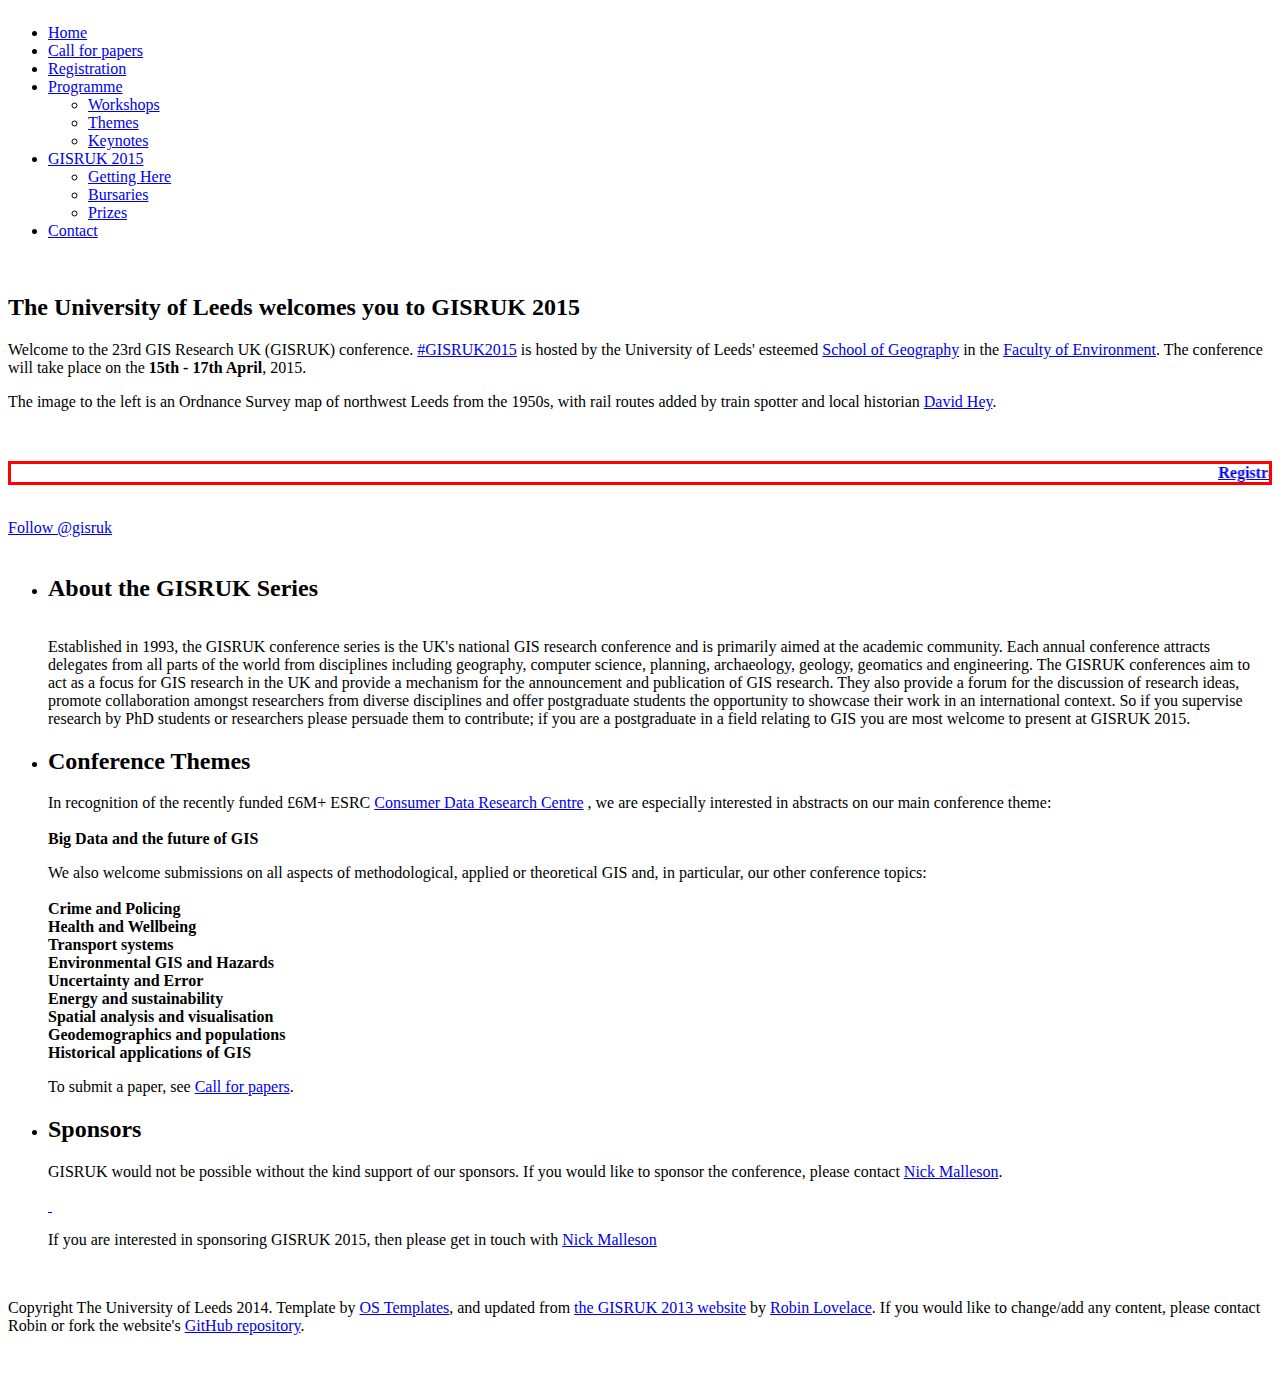
==== index.html @ 4285bc3a "adding registration info." ====
<!DOCTYPE html PUBLIC "-//W3C//DTD XHTML 1.0 Transitional//EN" "http://www.w3.org/TR/xhtml1/DTD/xhtml1-transitional.dtd">
<html data-savefrom-tab-data="{&quot;module&quot;:&quot;lm&quot;,&quot;tooltip&quot;:&quot;Links found: 0&quot;}" xmlns="http://www.w3.org/1999/xhtml" xml:lang="EN" dir="ltr" lang="EN">

<head profile="http://gmpg.org/xfn/11">
    <title>GISRUK 2015 : University of Leeds</title>
    <meta http-equiv="Content-Type" content="text/html; charset=windows-1252">
    <meta http-equiv="imagetoolbar" content="no">
    <link rel="stylesheet" href="index_files/layout.css" type="text/css">
    <script src="index_files/ga.js" async="" type="text/javascript"></script>
    <script src="index_files/widgets.js" type="text/javascript"></script>
    <script type="text/javascript">
        (function() {
            var ga = document.createElement('script');
            ga.type = 'text/javascript';
            ga.async = true;
            ga.src = ('https:' == document.location.protocol ? 'https://ssl' : 'http://www') + '.google-analytics.com/ga.js';
            var s = document.getElementsByTagName('script')[0];
            s.parentNode.insertBefore(ga, s);
        })();
    </script>
</head>

<body data-savefrom-link-count="42" data-twttr-rendered="true" id="top">
    <div class="wrapper">
        <!-- ####################################################################################################### -->
        <div id="header">
            <div class="fl_left">
            </div>
            <div class="fl_right">
                <a href="#">
                    <img height="60" src="http://upload.wikimedia.org/wikipedia/en/b/b8/Leeds_University_logo.svg" alt="">
                </a>
                </dtopnaviv>
                <br class="clear">
            </div>
            <!-- ####################################################################################################### -->
            <div id="topbar">
                <div id="topnav">
                    <ul id="menu">
                        <li class="active"><a href="http://Leeds.gisruk.org/index.html">Home</a>
                        </li>
                        <li><a href="submit.html">Call for papers</a>
                        </li>
                        <li><a href="registration.html">Registration</a>
                        </li>
                        <li><a href="programme.html">Programme</a>
                            <ul>
                                <li><a href="workshops.html">Workshops</a>
                                </li>
                                <li><a href="themes.html">Themes</a>
                                </li>
                                <li><a href="keynotes.html">Keynotes</a>
                                </li>
                                <!-- <li><a href="docs/TimeTable_Sessions_V1.4.pdf">Final Timetable</a></li> -->
                            </ul>
                        </li>
                        <li><a href="#">GISRUK 2015</a>
                            <ul>
                                <li><a href="getting-here.html">Getting Here</a>
                                </li>
                                <li><a href="bursaries.html">Bursaries</a>
                                </li>
                                <li><a href="prizes.html">Prizes</a>
                                </li>
                            </ul>
                        </li>
                        <li><a href="contact.html">Contact</a>
                        </li>
                    </ul>
                </div>
                <br class="clear">
            </div>

            <!-- ####################################################################################################### -->
            <div id="intro">
                <div class="fl_left">
                    <a href="#">
                        <img src="index_files/ordnance-survey-map-leeds-50s-rl.png" alt="">
                    </a>
                </div>
                <div class="fl_right">
                    <h2>The University of Leeds welcomes you to GISRUK 2015</h2>
                    <p>Welcome to the 23rd GIS Research UK (GISRUK) conference. <a href="https://twitter.com/search?f=realtime&q=%23GISRUK2015&src=typd">#GISRUK2015</a> is hosted by the University of Leeds' esteemed <a href="http://www.geog.leeds.ac.uk/">School of Geography</a> in the
                        <a href="http://www.environment.leeds.ac.uk/">Faculty of Environment</a>. The conference will take place on the <b>15th - 17th April</b>, 2015.
                    </p>
                    <p>The image to the left is an Ordnance Survey map of northwest Leeds from the 1950s, with rail routes added by train spotter and local historian <a href="http://www.davidheyscollection.com/page50.htm"> David
                        Hey</a>.</p>
                    <br>
                    <p>
                        <marquee style="border:RED 3px SOLID"><b><a href="http://leeds.gisruk.org/submit.html">
                            Registration is now open! Click on 'Registration' above</a></b>
                        </marquee>
                    </p>
                    <br>

                    <a href="https://twitter.com/gisruk" class="twitter-follow-button" data-show-count="false" data-size="large">Follow @gisruk</a>
                    <script>
                        ! function(d, s, id) {
                            var js, fjs = d.getElementsByTagName(s)[0],
                                p = /^http:/.test(d.location) ? 'http' : 'https';
                            if (!d.getElementById(id)) {
                                js = d.createElement(s);
                                js.id = id;
                                js.src = p + '://platform.twitter.com/widgets.js';
                                fjs.parentNode.insertBefore(js, fjs);
                            }
                        }(document, 'script', 'twitter-wjs');
                    </script>

                </div>
                <br class="clear">
            </div>
            <!-- ####################################################################################################### -->
            <div id="homecontent">
                <ul>
                    <li>
                        <h2>About the GISRUK Series</h2>
                        <img class="imgl" src="index_files/gisruk.jpg" alt="">
                        <p>Established in 1993, the GISRUK conference series is the UK's national GIS research conference and is primarily aimed at the academic community. Each annual conference attracts delegates from all parts of the world from disciplines including geography, computer science, planning, archaeology, geology, geomatics and engineering. The GISRUK conferences aim to act as a focus for GIS research in the UK and provide a mechanism for the announcement and publication of GIS research. They also provide a forum for the discussion of research ideas, promote collaboration amongst researchers from diverse disciplines and offer postgraduate students the opportunity to showcase their work in an international context. So if you supervise research by PhD students or researchers please persuade them to contribute; if you are a postgraduate in a field relating to GIS you are most welcome to present at GISRUK 2015.</p>
                        <!-- <p class="readmore"><a href="http://www.geo.ed.ac.uk/gisruk/gisruk.html">More about GISRUK �</a></p> -->
                    </li>
                    <li>
                        <h2>Conference Themes</h2>
                        <p>In recognition of the recently funded &pound;6M+ ESRC <a href="http://www.lida.leeds.ac.uk/">
					Consumer Data Research Centre</a> , we are especially interested in abstracts on our main conference theme:
                            <br/>
                            <br/>
                            <strong>Big Data and the future of GIS</strong>
                        </p>

                        <p>We also welcome submissions on all aspects of methodological, applied or theoretical GIS and, in particular, our other conference topics:
                            <br/>
                            <br/>
                            <strong>Crime and Policing</strong>
                            <br/>
                            <strong>Health and Wellbeing</strong>
                            <br/>
                            <strong>Transport systems</strong>
                            <br/>
                            <strong>Environmental GIS and Hazards</strong>
                            <br/>
                            <strong>Uncertainty and Error</strong>
                            <br/>
                            <strong>Energy and sustainability</strong>
                            <br/>
                            <strong>Spatial analysis and visualisation</strong>
                            <br/>
                            <strong>Geodemographics and populations</strong>
                            <br/>
                            <strong>Historical applications of GIS</strong>
                        </p>

                        <p>To submit a paper, see <a href="submit.html">Call for papers</a>.</p>

                        <!-- <li>
                    <h2>Supporting Early Careers Researchers</h2>
                    <img class="imgl" src="index_files/rgs_logo.jpg" alt="">
                    <p>GISRUK is a friendly conference series that aims to encourage
                    and support early careers researchers. With the kind support from both
                    the <a href="http://qmrg.org.uk/" target="blank">Quantitative Methods Research
                        Group</a> and the <a href="http://giscience.org.uk/" target="_blank">GIScience Research Group</a> at the <a href="http://www.rgs.org/" target="_blank">Royal Geographical Society with the IBG</a> we are able to offer <a href="bursaries.html">4 early careers bursaries.</a></p>
                    <p>We will be running the <a href="workshops.html#YRF">Young Researcher's Forum</a> on the day before the main conference which provides valuable early careers guidance, and 
                    the opportunity to network with your peers.</p>
                    </li>
                    -->
                        <li class="last">
                            <h2>Sponsors</h2>
                            <p>GISRUK would not be possible without the kind support of our sponsors. 
                                If you would like to sponsor the conference, please contact 
                                <a href="mailto:N.Malleson06@leeds.ac.uk">Nick Malleson</a>.</p>
                            <a id='talisman' href="http://www.geotalisman.org/" target="_blank">
                                <img class="imgl" src="index_files/talisman_logo.jpg" alt="" />
                            </a>
                            <a id='ordnance_survey' href="https://www.ordnancesurvey.co.uk/" target="_blank">
                                <img class="imgl" src="https://www.ordnancesurvey.co.uk/images/ui/os-logo.png" alt="" />
                            </a>



                            <br class="clear">
                            <p>If you are interested in sponsoring GISRUK 2015, then please get in touch with <a href="mailto:N.Malleson06@leeds.ac.uk">Nick Malleson</a>
                            </p>
                        </li>

                </ul>
                <br class="clear">
            </div>


            <!-- ####################################################################################################### -->
            <div id="copyright">
                <p class="fl_left">
                    <p></p>
                    <!--<p><a href="http://i.creativecommons.org/l/by/3.0/80x15.png">-->
                    <!--<img border="0" alt="by" src="http://i.creativecommons.org/l/by/3.0/80x15.png"></img>-->
                    </a>
                    Copyright The University of Leeds 2014. Template by <a href="http://www.os-templates.com/" title="Free Website Templates">OS Templates</a>, and updated from
                    <a href="http://liverpool.gisruk.org/">the GISRUK 2013 website</a> by <a href="mailto:R.Lovelace@leeds.ac.uk">Robin Lovelace</a>. If you would like to change/add any content, please contact Robin or fork the website's <a href="https://github.com/Robinlovelace/gisruk2015/tree/gh-pages">GitHub repository</a>.
                    <a>
                </p>
                <br class="clear">
            </div>
            <!-- ####################################################################################################### -->
            <br class="clear">
        </div>


</body>

</html>
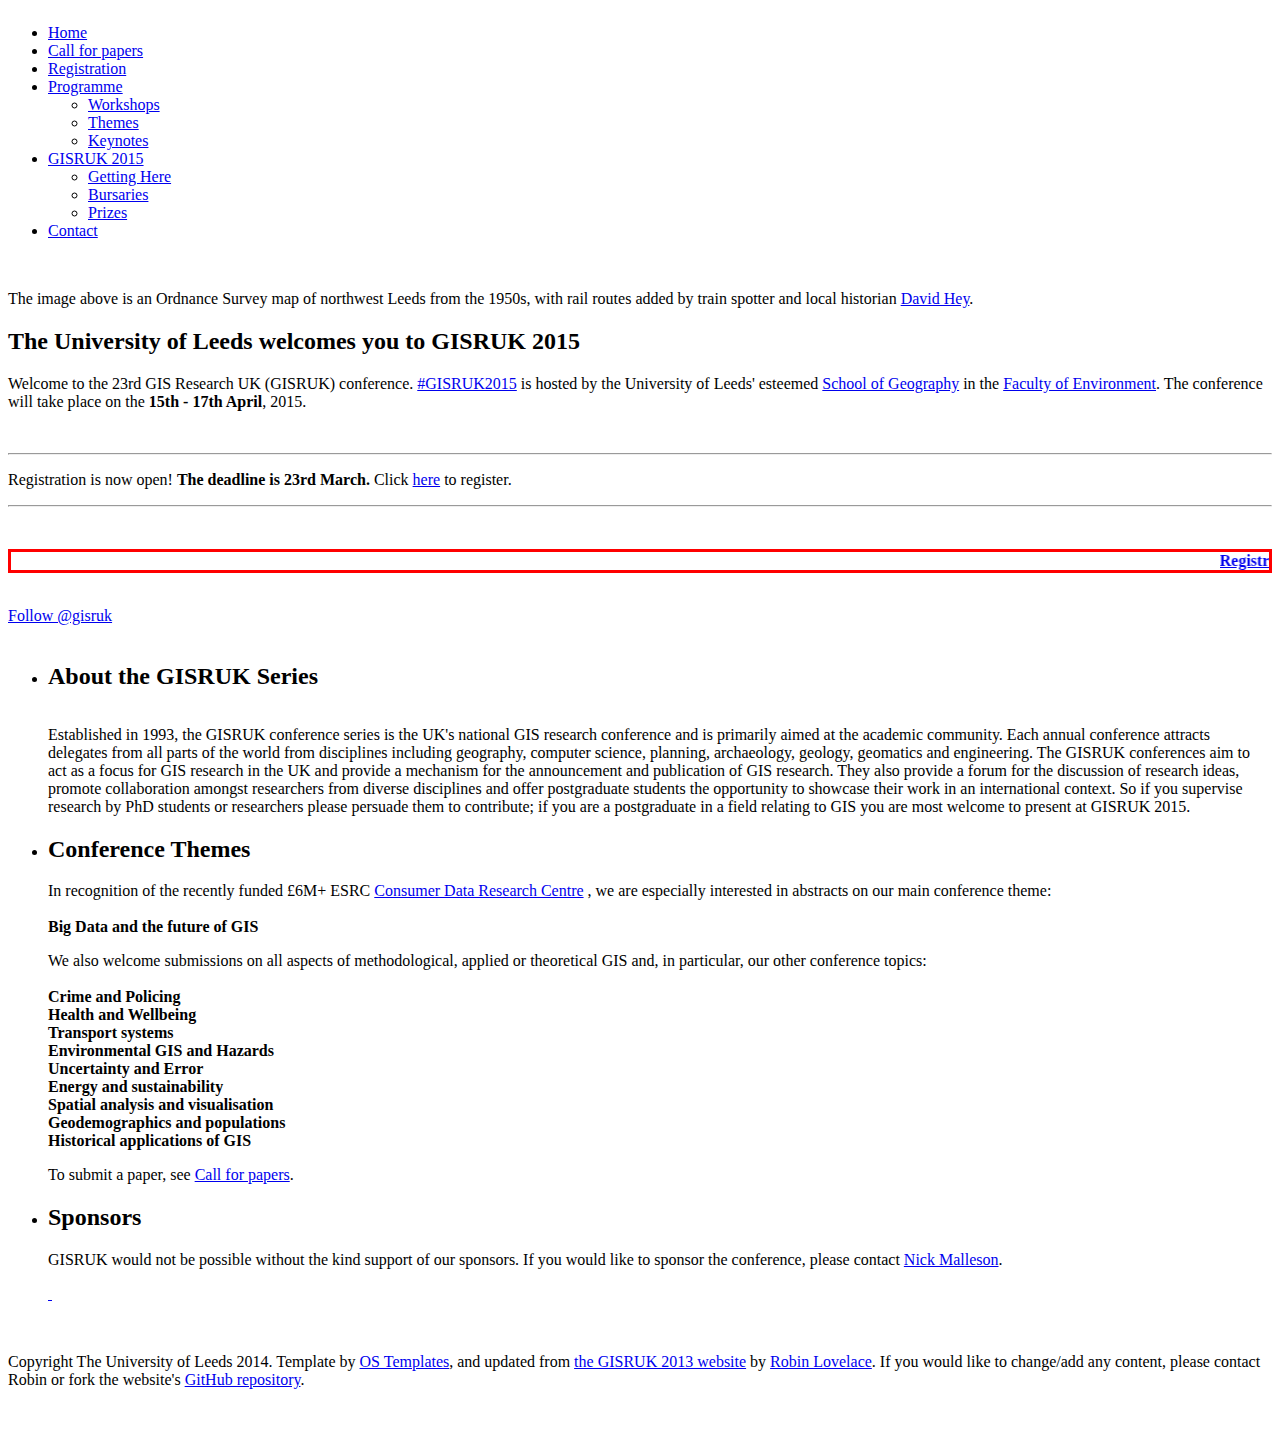
==== commit 7a541b41: "Updated registration and paper submission deadlines. Also small change to layout of index.html" ====
--- a/index.html
+++ b/index.html
@@ -77,18 +77,25 @@
                     <a href="#">
                         <img src="index_files/ordnance-survey-map-leeds-50s-rl.png" alt="">
                     </a>
+                    <p>The image above is an Ordnance Survey map of northwest Leeds from the 1950s, with rail routes added by train spotter and local historian <a href="http://www.davidheyscollection.com/page50.htm"> David
+                        Hey</a>.</p>
                 </div>
                 <div class="fl_right">
                     <h2>The University of Leeds welcomes you to GISRUK 2015</h2>
                     <p>Welcome to the 23rd GIS Research UK (GISRUK) conference. <a href="https://twitter.com/search?f=realtime&q=%23GISRUK2015&src=typd">#GISRUK2015</a> is hosted by the University of Leeds' esteemed <a href="http://www.geog.leeds.ac.uk/">School of Geography</a> in the
                         <a href="http://www.environment.leeds.ac.uk/">Faculty of Environment</a>. The conference will take place on the <b>15th - 17th April</b>, 2015.
+                        </p><br/>
+                        <hr/>
+                    <p>Registration is now open! 
+                    <strong>The deadline is 23rd March.</strong> Click <a href="./registration.html">here</a>
+                    to register.
                     </p>
-                    <p>The image to the left is an Ordnance Survey map of northwest Leeds from the 1950s, with rail routes added by train spotter and local historian <a href="http://www.davidheyscollection.com/page50.htm"> David
-                        Hey</a>.</p>
+                        <hr/>
+
                     <br>
                     <p>
                         <marquee style="border:RED 3px SOLID"><b><a href="http://leeds.gisruk.org/submit.html">
-                            Registration is now open! Click on 'Registration' above</a></b>
+                            Registration is now open! Deadline 23rd  March. Click on 'Registration' above</a></b>
                         </marquee>
                     </p>
                     <br>
@@ -178,8 +185,6 @@
 
 
                             <br class="clear">
-                            <p>If you are interested in sponsoring GISRUK 2015, then please get in touch with <a href="mailto:N.Malleson06@leeds.ac.uk">Nick Malleson</a>
-                            </p>
                         </li>
 
                 </ul>
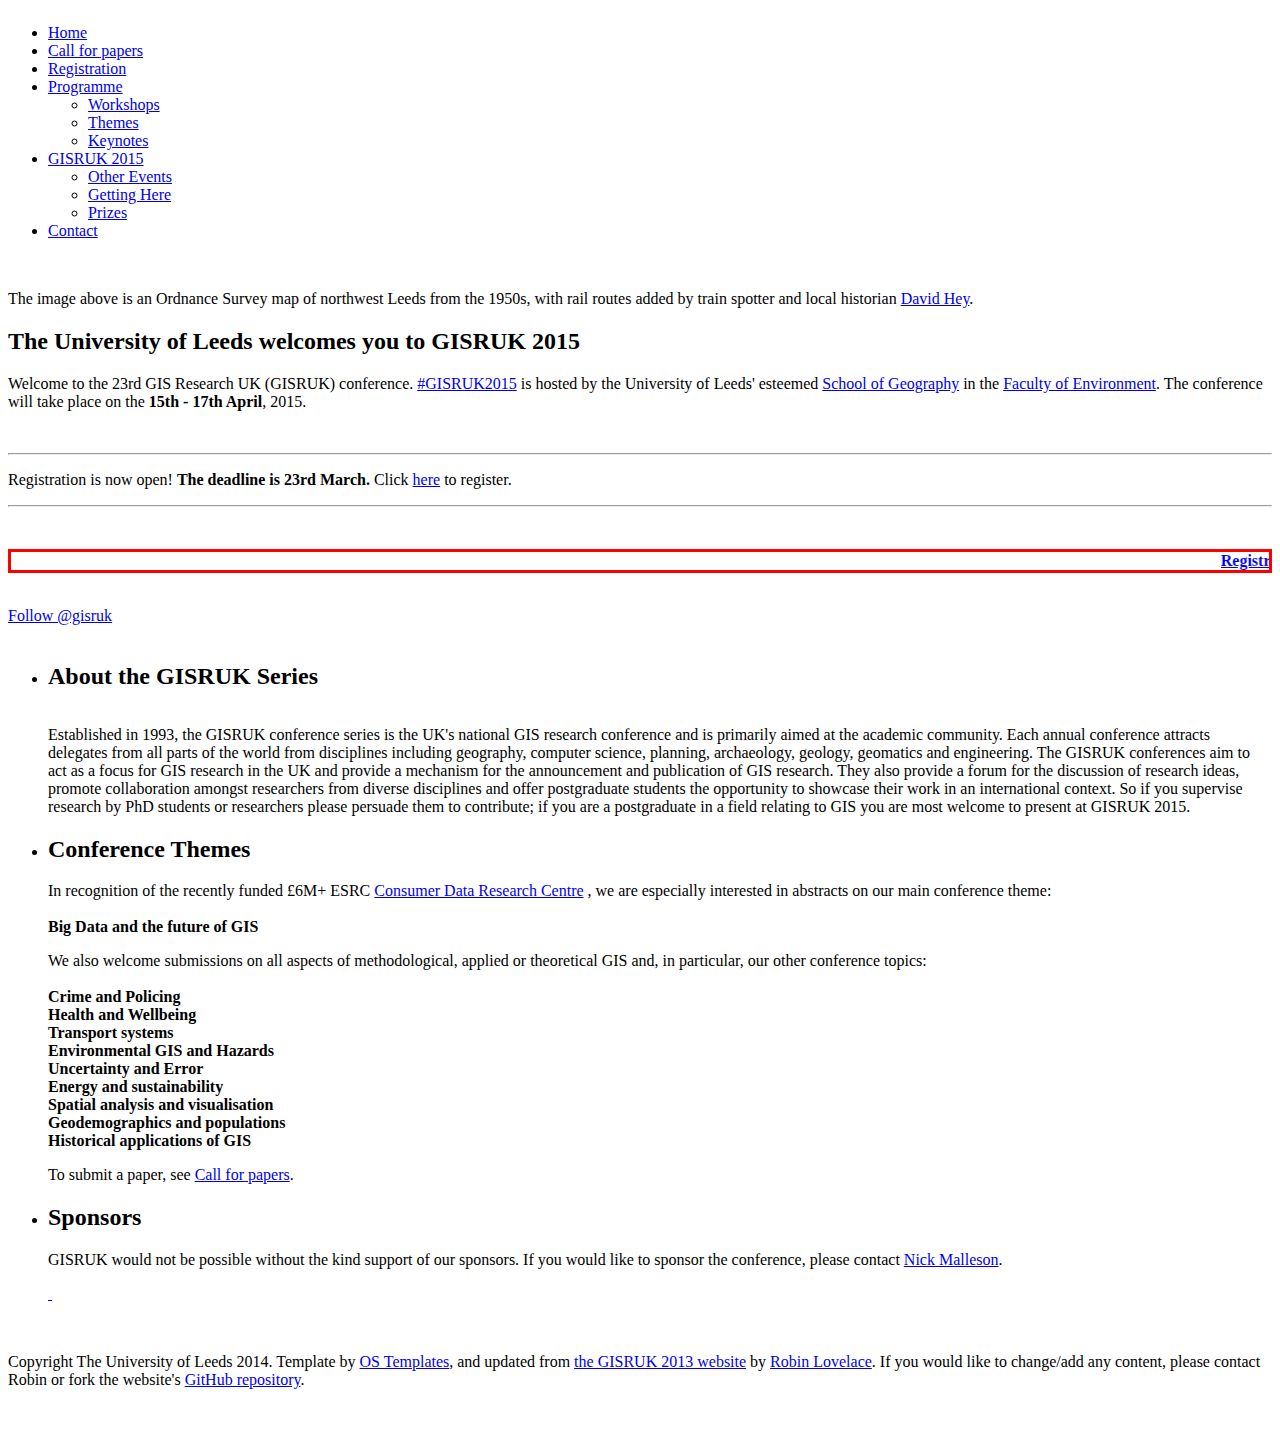
==== commit 0ceadf37: "Merge pull request #27 from nickmalleson/gh-pages" ====
--- a/index.html
+++ b/index.html
@@ -56,9 +56,9 @@
                         </li>
                         <li><a href="#">GISRUK 2015</a>
                             <ul>
+                                <li><a href="other-events.html">Other Events</a>
+                                </li>
                                 <li><a href="getting-here.html">Getting Here</a>
-                                </li>
-                                <li><a href="bursaries.html">Bursaries</a>
                                 </li>
                                 <li><a href="prizes.html">Prizes</a>
                                 </li>
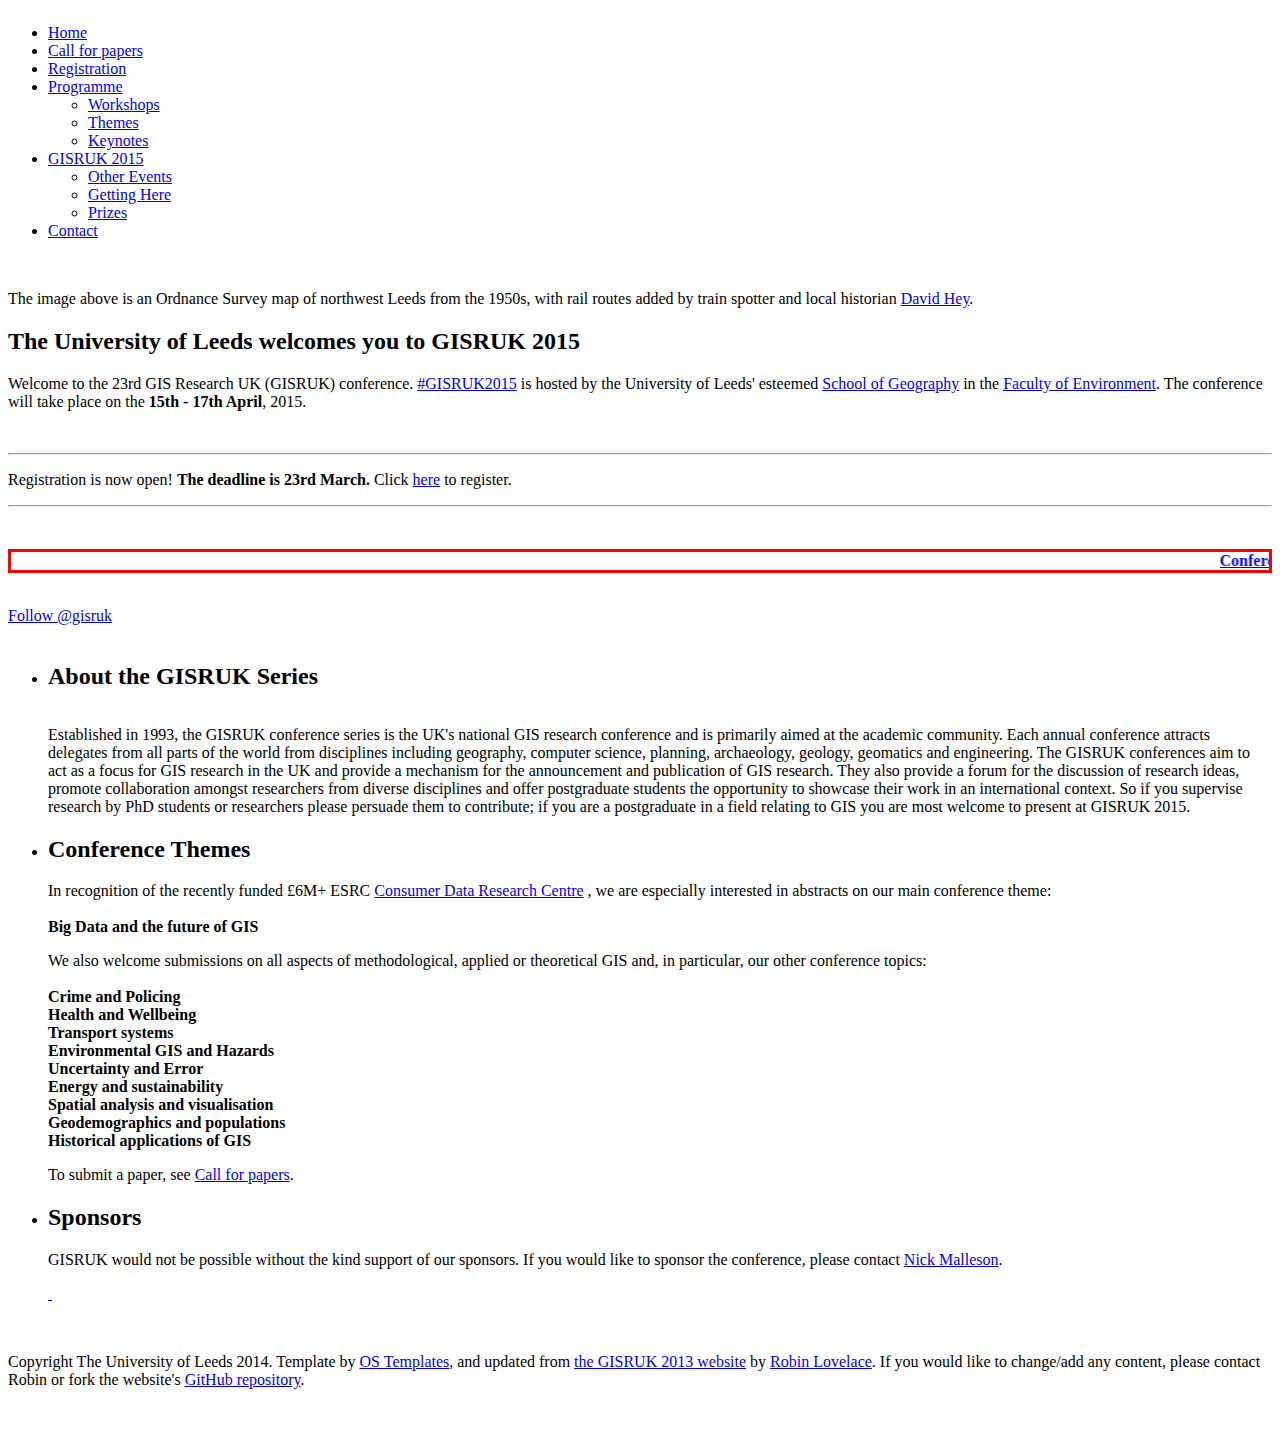
==== commit 6a6c3d78: "Updated marquee to emphasise programme" ====
--- a/index.html
+++ b/index.html
@@ -94,8 +94,8 @@
 
                     <br>
                     <p>
-                        <marquee style="border:RED 3px SOLID"><b><a href="http://leeds.gisruk.org/submit.html">
-                            Registration is now open! Deadline 23rd  March. Click on 'Registration' above</a></b>
+                        <marquee style="border:RED 3px SOLID"><b><a href="http://leeds.gisruk.org/programme.html">
+                            Conference programme now published click HERE to see more!</a></b>
                         </marquee>
                     </p>
                     <br>
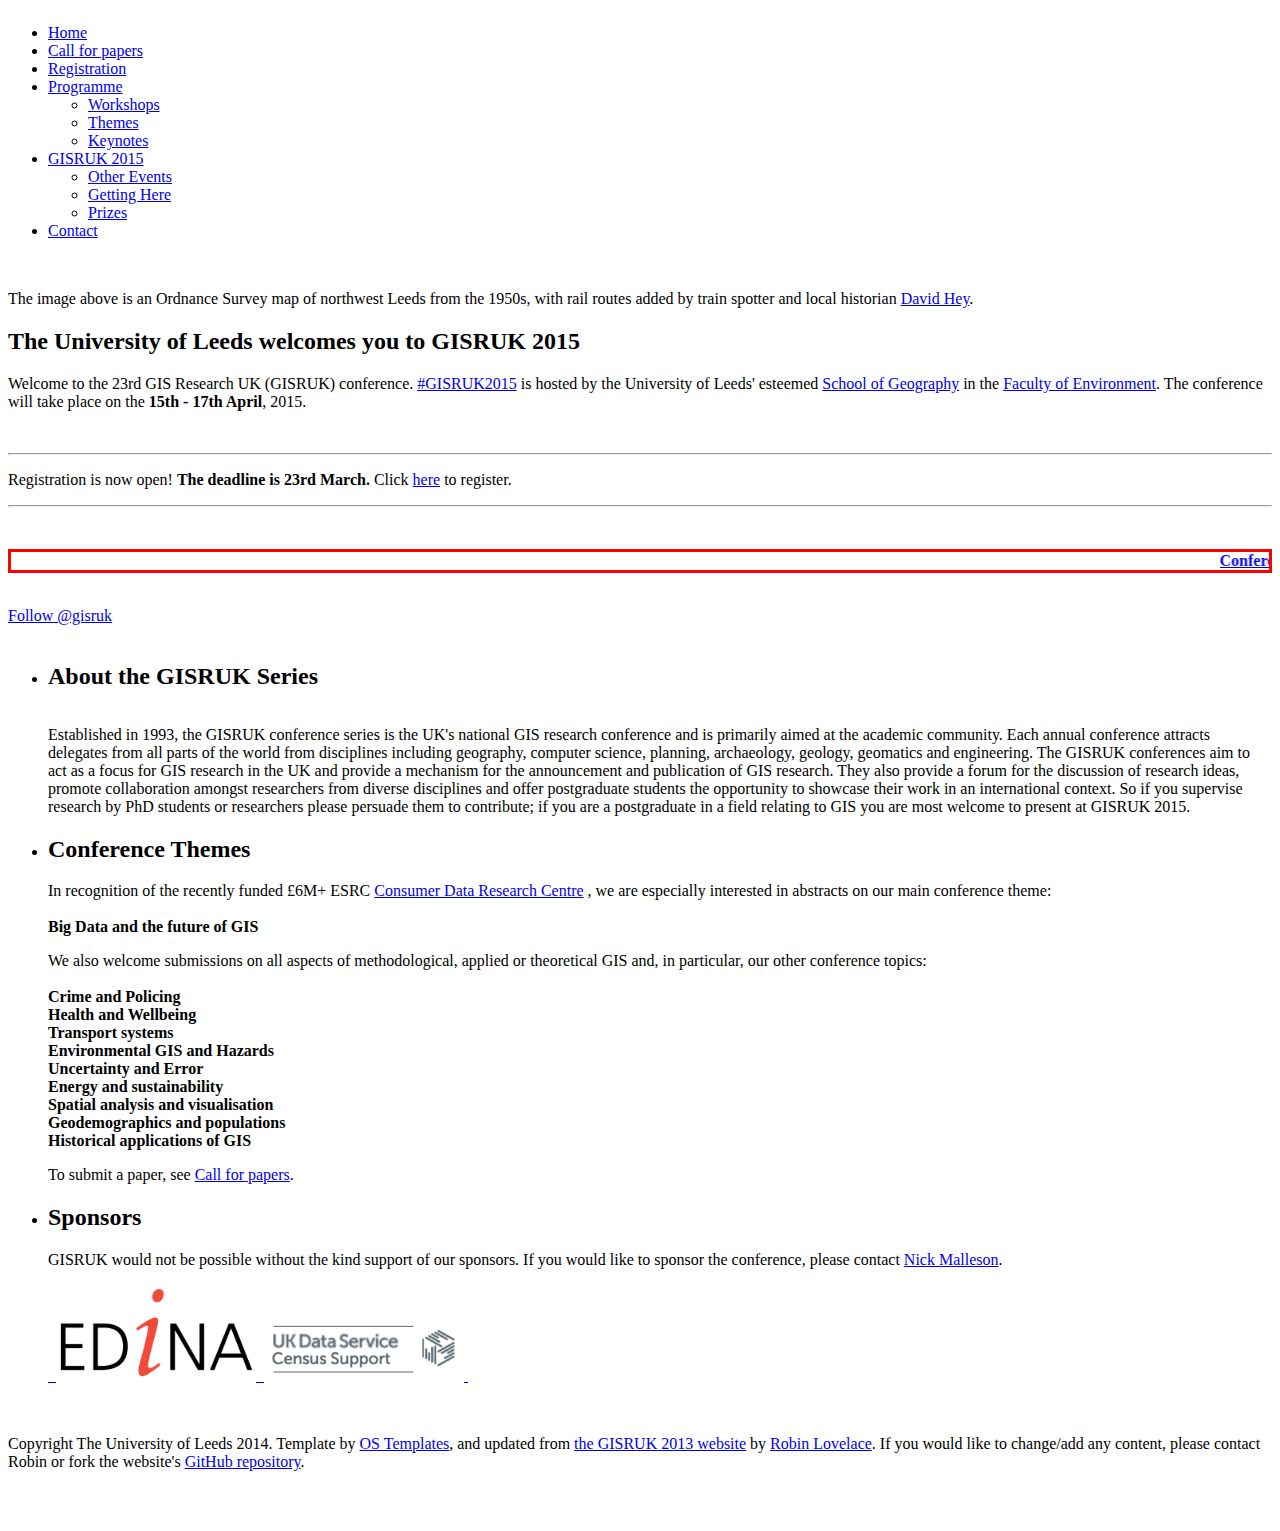
==== commit 2c7e5192: "Fixing logo layout" ====
--- a/index.html
+++ b/index.html
@@ -175,12 +175,36 @@
                             <p>GISRUK would not be possible without the kind support of our sponsors. 
                                 If you would like to sponsor the conference, please contact 
                                 <a href="mailto:N.Malleson06@leeds.ac.uk">Nick Malleson</a>.</p>
-                            <a id='talisman' href="http://www.geotalisman.org/" target="_blank">
-                                <img class="imgl" src="index_files/talisman_logo.jpg" alt="" />
-                            </a>
+                            
                             <a id='ordnance_survey' href="https://www.ordnancesurvey.co.uk/" target="_blank">
-                                <img class="imgl" src="https://www.ordnancesurvey.co.uk/images/ui/os-logo.png" alt="" />
-                            </a>
+                                <img style="width:200px;height:auto;" class="imgl" src="figures/os-logo.png" alt="" />
+                            </a>
+                            
+                            <a id='' href="http://www.esriuk.com/" target="_blank">
+                                <img style="width:200px;height:auto;" class="imgl" src="figures/esri_uk_logo.jpg" alt="" />
+                            </a>
+                            
+                            <a id='' href="http://edina.ac.uk/" target="_blank">
+                                <img style="width:200px;height:auto;" class="imgl" src="figures/edina_logo.png" alt="" />
+                            </a>
+                                                        
+                            <a id='' href="https://www.google.co.uk/" target="_blank">
+                                <img style="width:200px;height:auto;" class="imgl" src="figures/google_logo.png" alt="" />
+                            </a>
+                                
+                            <a id='' href="http://census.ukdataservice.ac.uk/" target="_blank">
+                                <img style="width:200px;height:auto;" class="imgl" src="figures/ukds-logo.png" alt="" />
+                            </a>
+                            
+                            <a id='' href="http://www.rgs.org/" target="_blank">
+                                <img style="width:200px;height:auto;" class="imgl" src="figures/rgs_ibg.jpg" alt="" />
+                            </a>
+                            
+                            <!--
+                            <a id='' href="XXXX" target="_blank">
+                                <img class="imgl" src="XXXX" alt="" />
+                            </a>-->
+                            
 
 
 
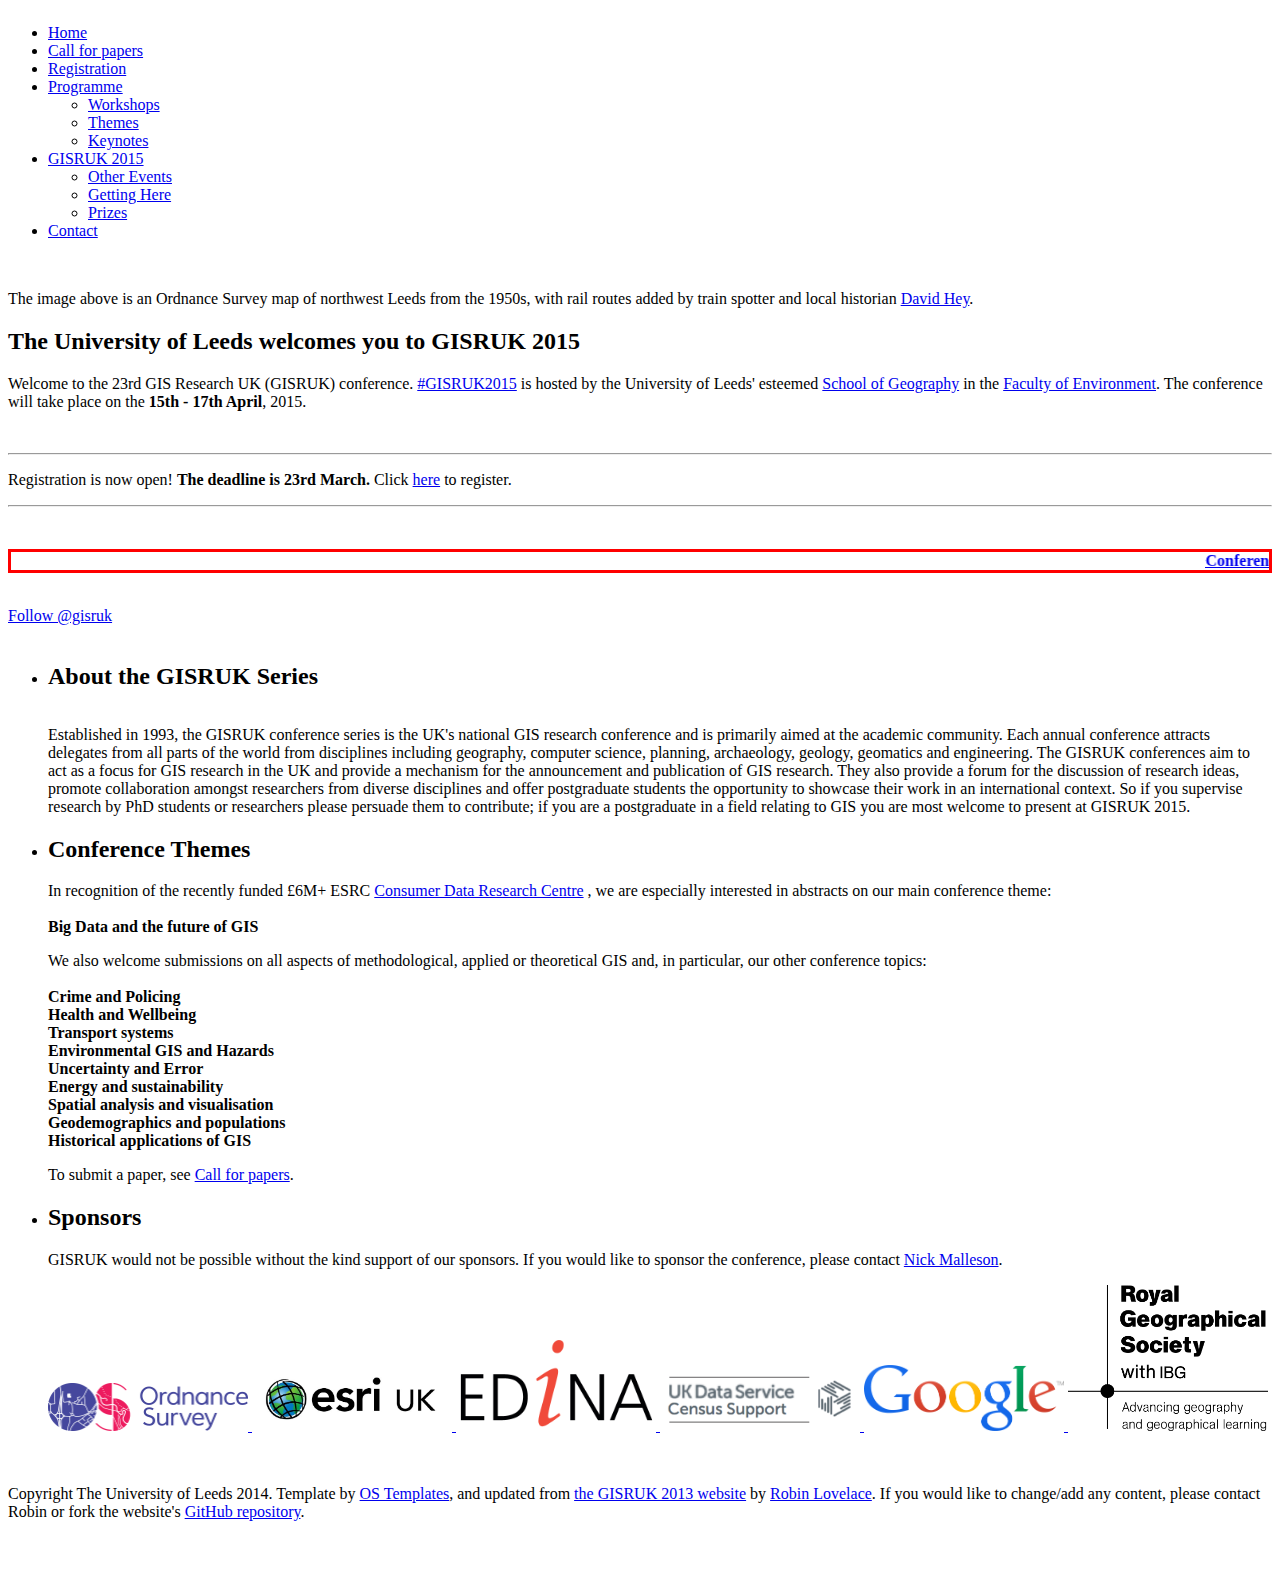
==== commit fc9b416b: "Merge pull request #32 from nickmalleson/gh-pages" ====
--- a/index.html
+++ b/index.html
@@ -187,13 +187,13 @@
                             <a id='' href="http://edina.ac.uk/" target="_blank">
                                 <img style="width:200px;height:auto;" class="imgl" src="figures/edina_logo.png" alt="" />
                             </a>
-                                                        
-                            <a id='' href="https://www.google.co.uk/" target="_blank">
-                                <img style="width:200px;height:auto;" class="imgl" src="figures/google_logo.png" alt="" />
-                            </a>
                                 
                             <a id='' href="http://census.ukdataservice.ac.uk/" target="_blank">
                                 <img style="width:200px;height:auto;" class="imgl" src="figures/ukds-logo.png" alt="" />
+                            </a>
+                            
+                            <a id='' href="https://www.google.co.uk/" target="_blank">
+                                <img style="width:200px;height:auto;" class="imgl" src="figures/google_logo.png" alt="" />
                             </a>
                             
                             <a id='' href="http://www.rgs.org/" target="_blank">
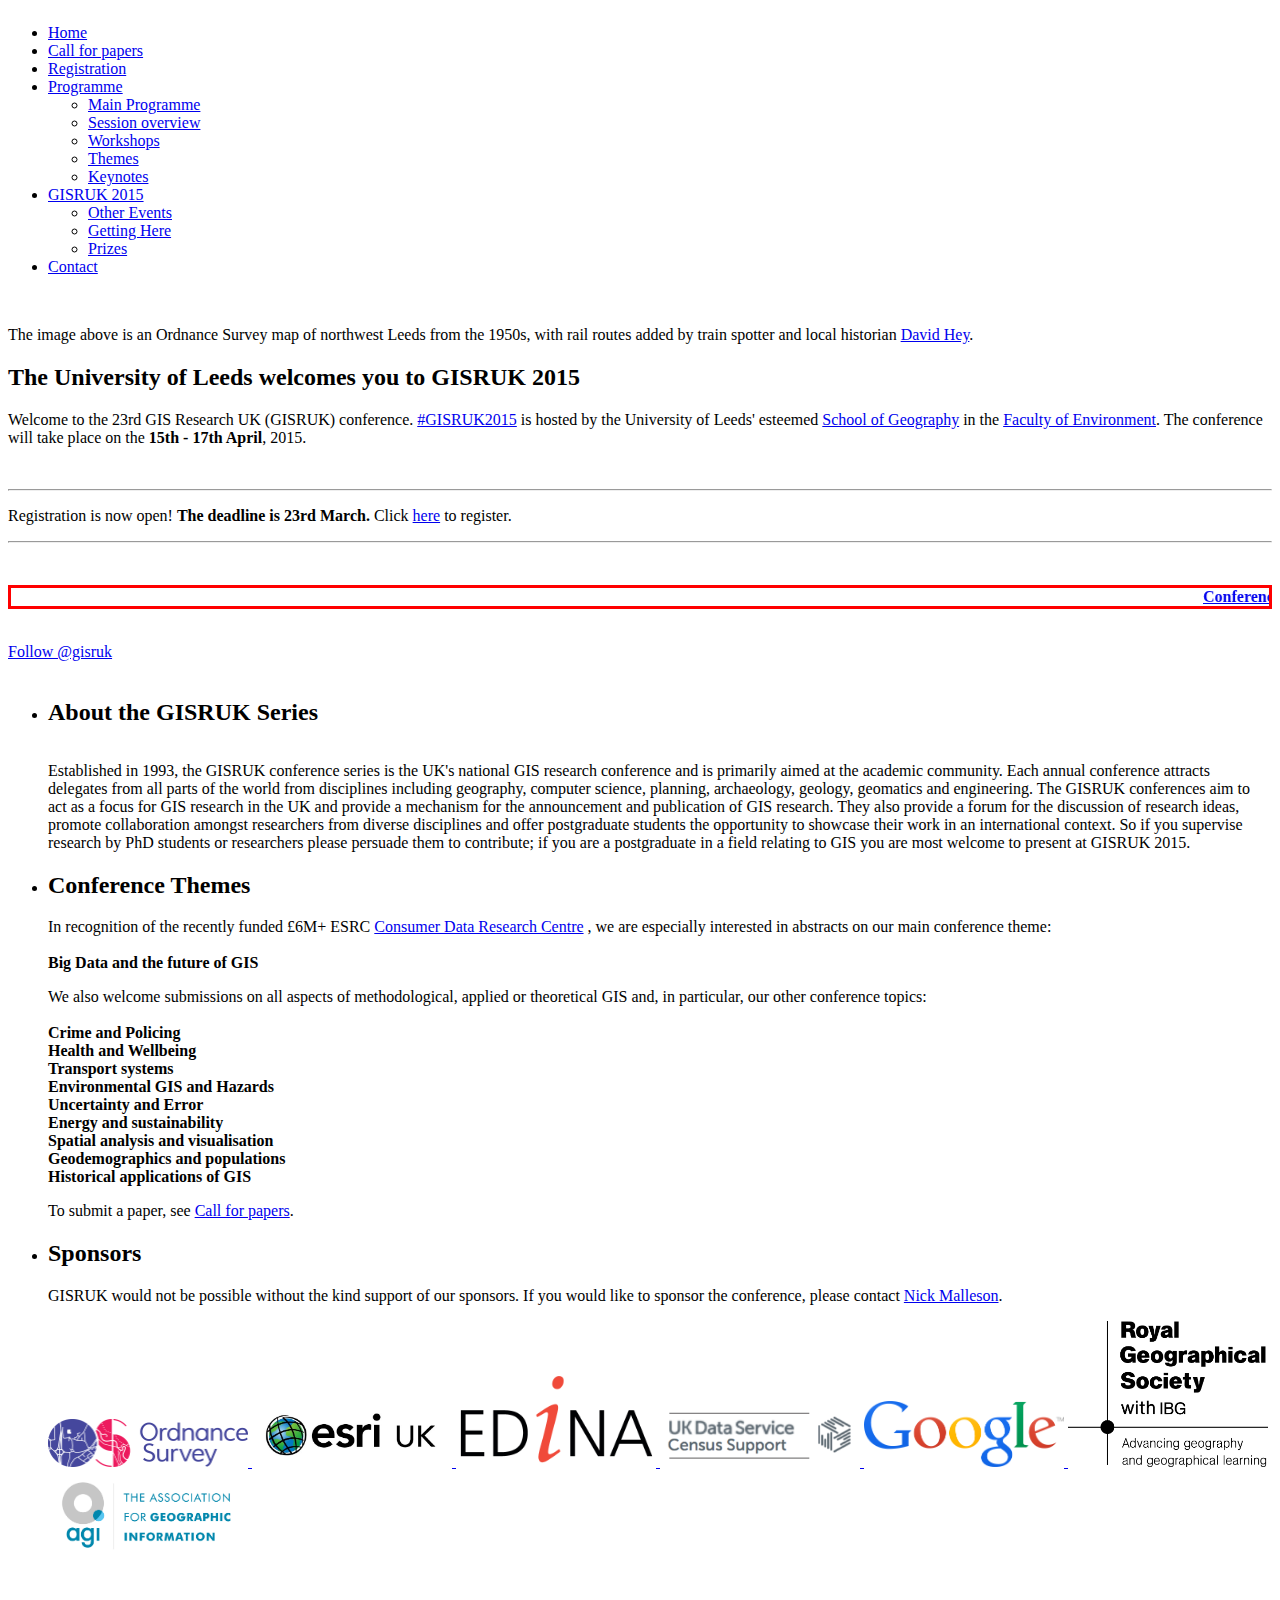
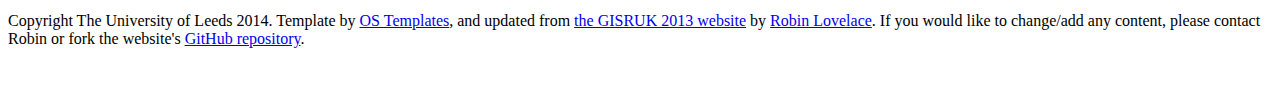
==== commit 25185f6f: "Merge pull request #33 from nickmalleson/gh-pages" ====
--- a/index.html
+++ b/index.html
@@ -45,12 +45,11 @@
                         </li>
                         <li><a href="programme.html">Programme</a>
                             <ul>
-                                <li><a href="workshops.html">Workshops</a>
-                                </li>
-                                <li><a href="themes.html">Themes</a>
-                                </li>
-                                <li><a href="keynotes.html">Keynotes</a>
-                                </li>
+                                <li><a href="programme.html">Main Programme</a></li>
+                                <li><a href="session_overview.html">Session overview</a></li>
+                                <li><a href="workshops.html">Workshops</a></li>
+                                <li><a href="themes.html">Themes</a></li>
+                                <li><a href="keynotes.html">Keynotes</a></li>
                                 <!-- <li><a href="docs/TimeTable_Sessions_V1.4.pdf">Final Timetable</a></li> -->
                             </ul>
                         </li>
@@ -200,9 +199,13 @@
                                 <img style="width:200px;height:auto;" class="imgl" src="figures/rgs_ibg.jpg" alt="" />
                             </a>
                             
+                            <a id='' href="http://www.agi.org.uk/" target="_blank">
+                                <img style="width:200px;height:auto;" class="imgl" src="figures/agi_logo.png" alt="" />
+                            </a>
+
                             <!--
                             <a id='' href="XXXX" target="_blank">
-                                <img class="imgl" src="XXXX" alt="" />
+                                <img style="width:200px;height:auto;" class="imgl" src="XXXX" alt="" />
                             </a>-->
                             
 
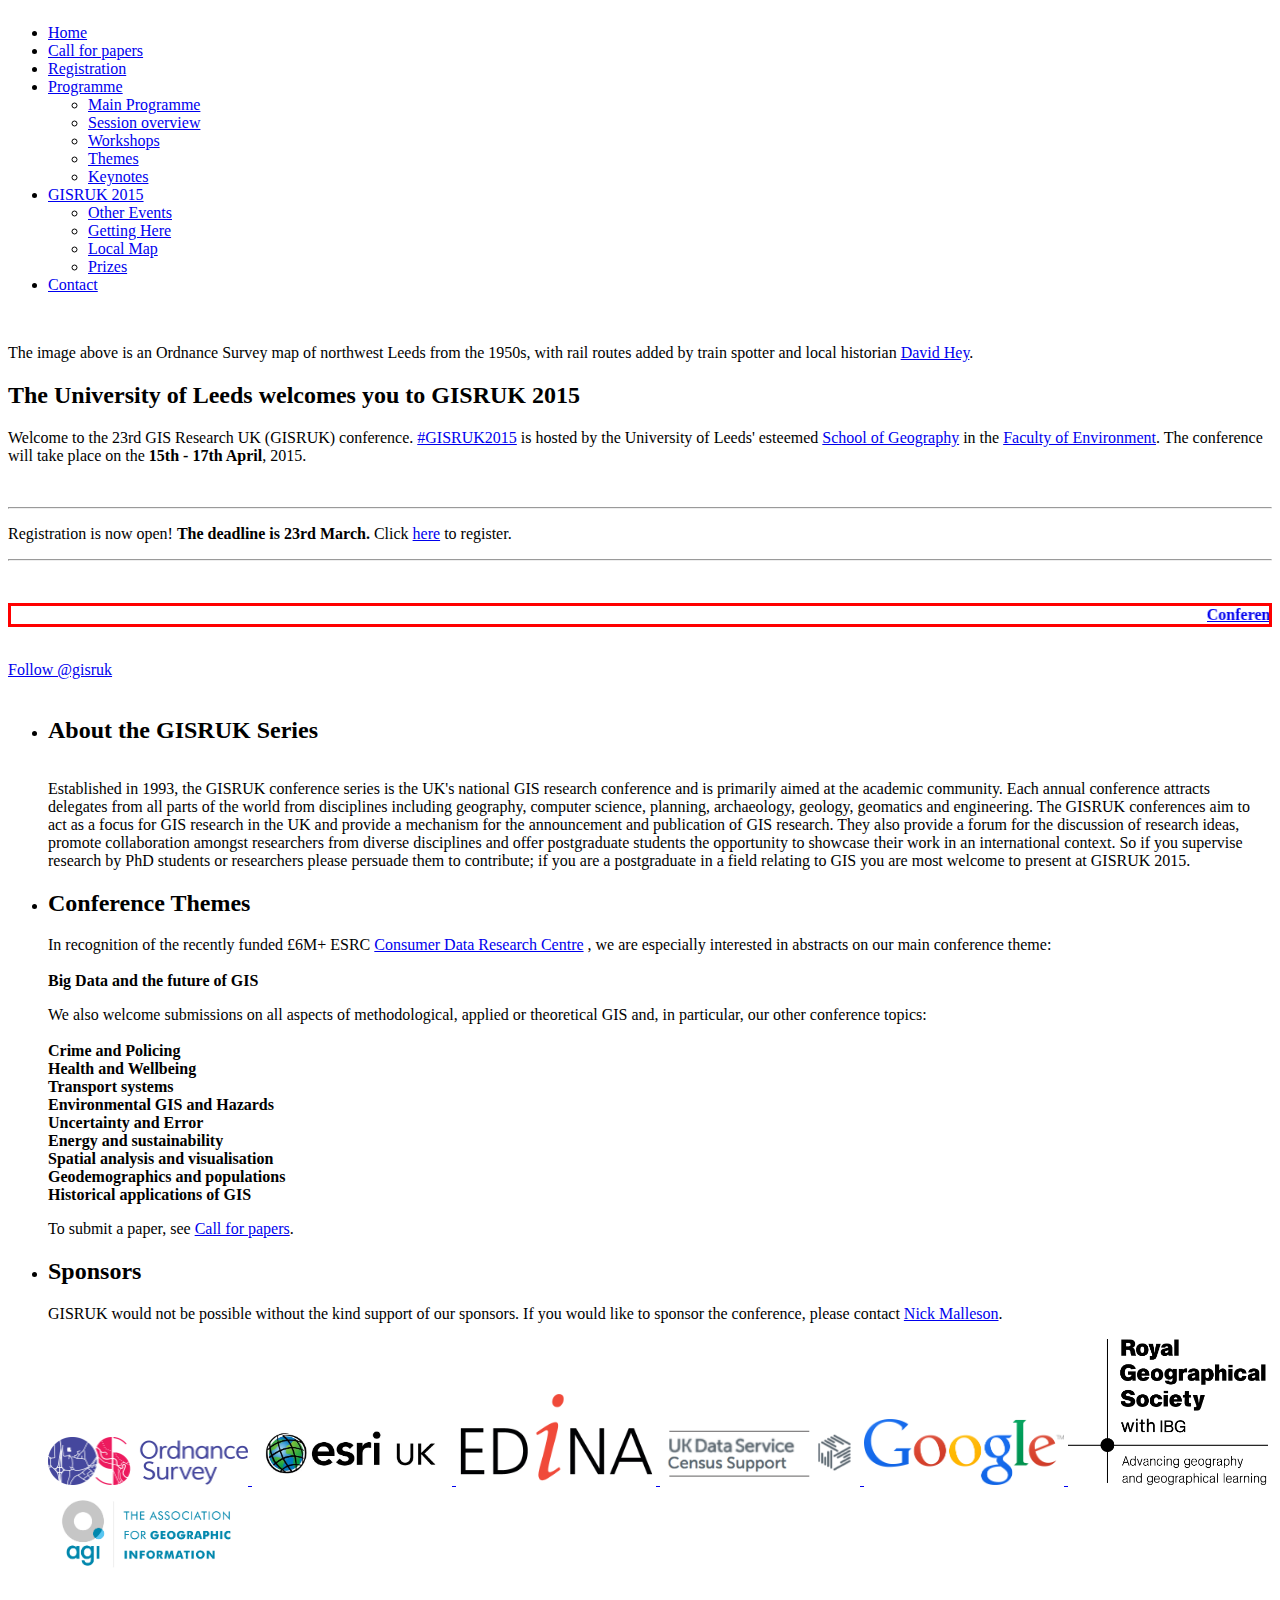
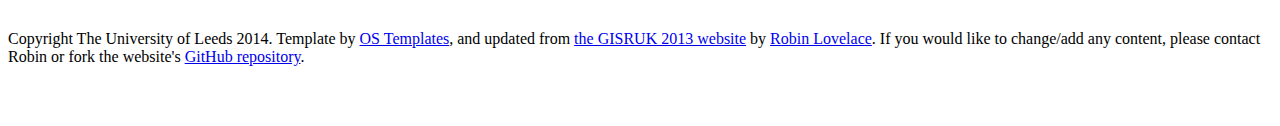
==== commit ce30bba0: "Merge pull request #41 from nickmalleson/gh-pages" ====
--- a/index.html
+++ b/index.html
@@ -59,6 +59,7 @@
                                 </li>
                                 <li><a href="getting-here.html">Getting Here</a>
                                 </li>
+                                <li><a href="webMap/index.html">Local Map</a></li>
                                 <li><a href="prizes.html">Prizes</a>
                                 </li>
                             </ul>
